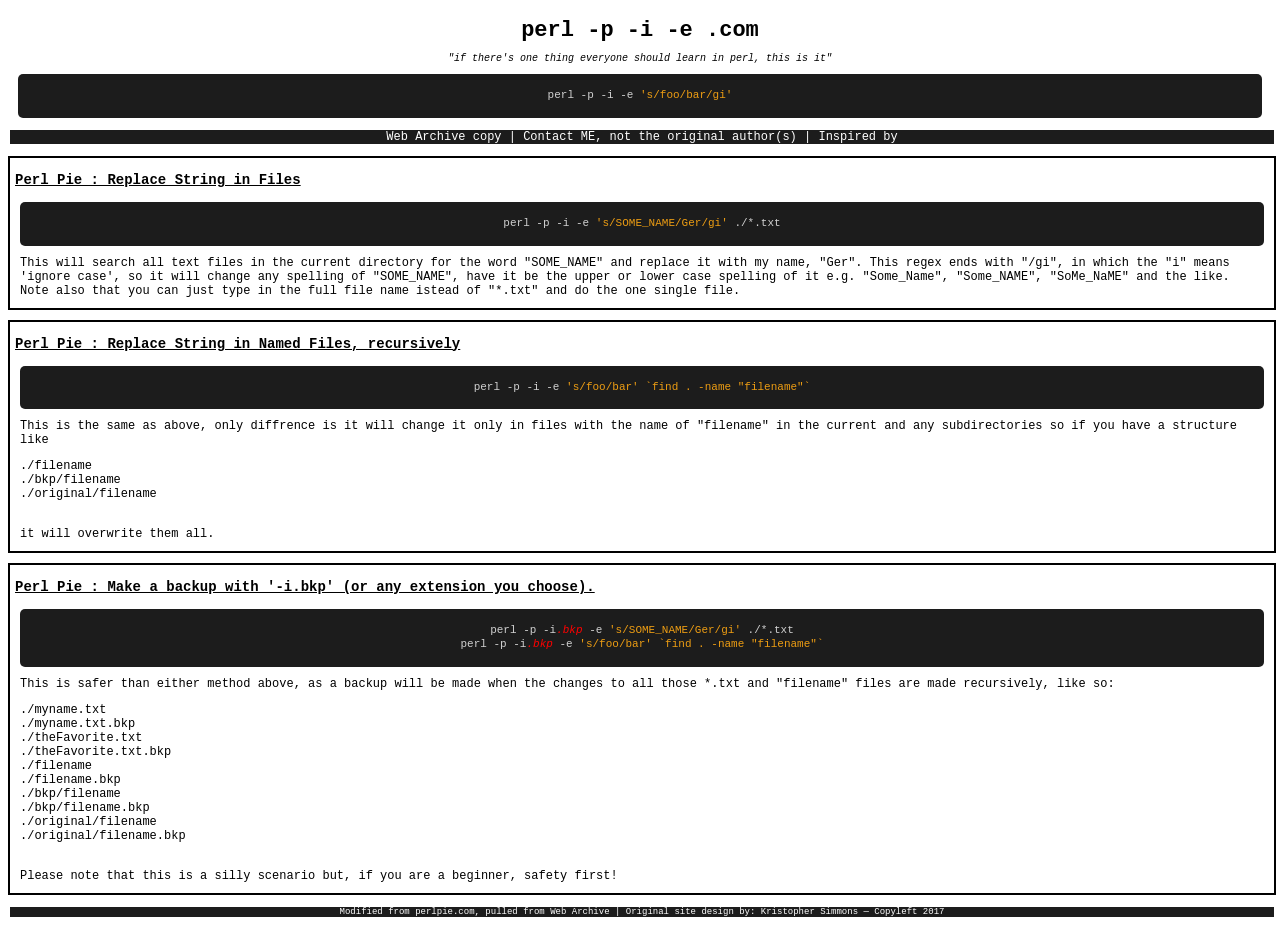
==== perlpie/index.html @ 55c84ee5 "initial deploy" ====
<!DOCTYPE html>
<html lang="en-US">
<head>
  <meta name="generator" content="HTML Tidy for HTML5 for Linux version 5.4.0">
  <link rel="stylesheet" type="text/css" href="css/perlpie.css">
  <title>perlpie.com</title>
  <link rel="icon" href="favicon.ico" type="image/x-icon">
  <link rel="shortcut icon" href="favicon.ico" type="image/x-icon">
</head>
<body>
  <div class="title">
    perl -p -i -e .com
  </div>
  <div class="subtitle">
    "if there's one thing everyone should learn in perl, this is it"
  </div>
  <div class="code-embed">
    <code>perl -p -i -e <span>'s/foo/bar/gi'</span></code>
  </div>
  <div class="links">
    <a href="http://web.archive.org/web/20130617110924/http://perlpie.com/">Web Archive copy</a> | 
    <script src="scripts/mailto.js"></script> <noscript>Email address is 'perlpie AT MailForGer DOT com'</noscript> | <a href="http://technosophos.com/2009/05/21/perl-pie-if-you-only-learn-how-do-one-thing-perl-it.html">Inspired by</a>
  </div>
  <div class="section-outter">
    <div class="section-title">
      <p>Perl Pie : Replace String in Files</p>
    </div>
    <div class="code-embed">
      <code>perl -p -i -e <span>'s/SOME_NAME/Ger/gi'</span> ./*.txt</code>
    </div>
    <div class="section-notes">
      This will search all text files in the current directory for the word "SOME_NAME" and replace it with my name, "Ger". This regex ends with "/gi", in which the "i" means 'ignore case', so it will change any spelling of "SOME_NAME", have it be the
      upper or lower case spelling of it e.g. "Some_Name", "Some_NAME", "SoMe_NaME" and the like.<br>
      Note also that you can just type in the full file name istead of "*.txt" and do the one single file.
    </div>
  </div>
  <div class="section-outter">
    <div class="section-title">
      <p>Perl Pie : Replace String in Named Files, recursively</p>
    </div>
    <div class="code-embed">
      <code>perl -p -i -e <span>'s/foo/bar' `find . -name "filename"`</span></code>
    </div>
    <div class="section-notes">
      This is the same as above, only diffrence is it will change it only in files with the name of "filename" in the current and any subdirectories so if you have a structure like
      <pre><code>./filename
./bkp/filename
./original/filename
      </code></pre>it will overwrite them all.
    </div>
  </div>
  <div class="section-outter">
    <div class="section-title">
      <p>Perl Pie : Make a backup with '-i.bkp' (or any extension you choose).</p>
    </div>
    <div class="code-embed">
      <code>perl -p -i<em>.bkp</em> -e <span>'s/SOME_NAME/Ger/gi'</span> ./*.txt</code><br />
      <code>perl -p -i<em>.bkp</em> -e <span>'s/foo/bar' `find . -name "filename"`</span></code>
    </div>
    <div class="section-notes">
      This is safer than either method above, as a backup will be made when the changes to all those *.txt and "filename" files are made recursively, like so:
      <pre><code>./myname.txt
./myname.txt.bkp
./theFavorite.txt
./theFavorite.txt.bkp
./filename
./filename.bkp
./bkp/filename
./bkp/filename.bkp
./original/filename
./original/filename.bkp
      </code></pre>Please note that this is a silly scenario but, if you are a beginner, safety first!
    </div>
  </div>
  <div class="footer">
    Modified from perlpie.com, pulled from Web Archive | Original site design by: <a href="http://krissimmons.com/">Kristopher Simmons</a> &mdash; Copyleft 2017
  </div>
</body>
</html>
---- perlpie/css/perlpie.css ----
body {
      font-family: 'Courier New', Georgia, Verdana, Tahoma, Helvetica, Arial;
      font-size: 12px;
    }

    br {
      line-height: 150%;
    }
    em {
      color: #f00
    }
    a:visited {
      color: #778899;
      text-decoration: none;
    }

    a:link {
      color: #ffffff;
      text-decoration: none;
    }

    a:hover, a:active {
      color: #FF9933;
      text-decoration: none;
    }
    
    .links, .footer {
      width: 100%;
      border: 2px solid;
      margin-top: 10px;
      margin-bottom: 10px;
      text-align: center;
      background: #1C1C1C;
      color: #ffffff;
      text-decoration: none;
    }

    .footer {
      font-size: 9px
    }

    div.title {
      font-size: 22px;
      font-weight: bold;
      text-align: center;
      padding: 10px;
      margin: 0px;
    }
    
    div.subtitle {
      font-size: 10px;
      font-style: italic;
      font-weight: normal;
      text-align: center;
      padding: 0px;
      margin: 0px;
    }
    
    div.section-outter {
      width: 100%;
      border: 2px solid;
      margin-top: 10px;
      margin-bottom: 10px;
    }
    
    div.section-title {
      margin: 5px;
      font-size: 14px;
      font-weight: bold;
      text-decoration: underline;
    }
    
    div.section-notes {
      font-size: 12px;
      margin: 10px;
    }
    
    div.code-embed {
      position: relative;
      background-color: #1C1C1C;
      border-radius: 5px;
      color: #D0D0D0;
      display: block;
      text-align: center;
      font: 11px Monaco, monospace;
      margin: 10px;
      overflow: auto;
      padding: 15px;
      line-height: 125%
    }
    
    div.code-embed span {
      color: #ed9d13;
    }
    
    div.banner {
      text-align: center;
    }
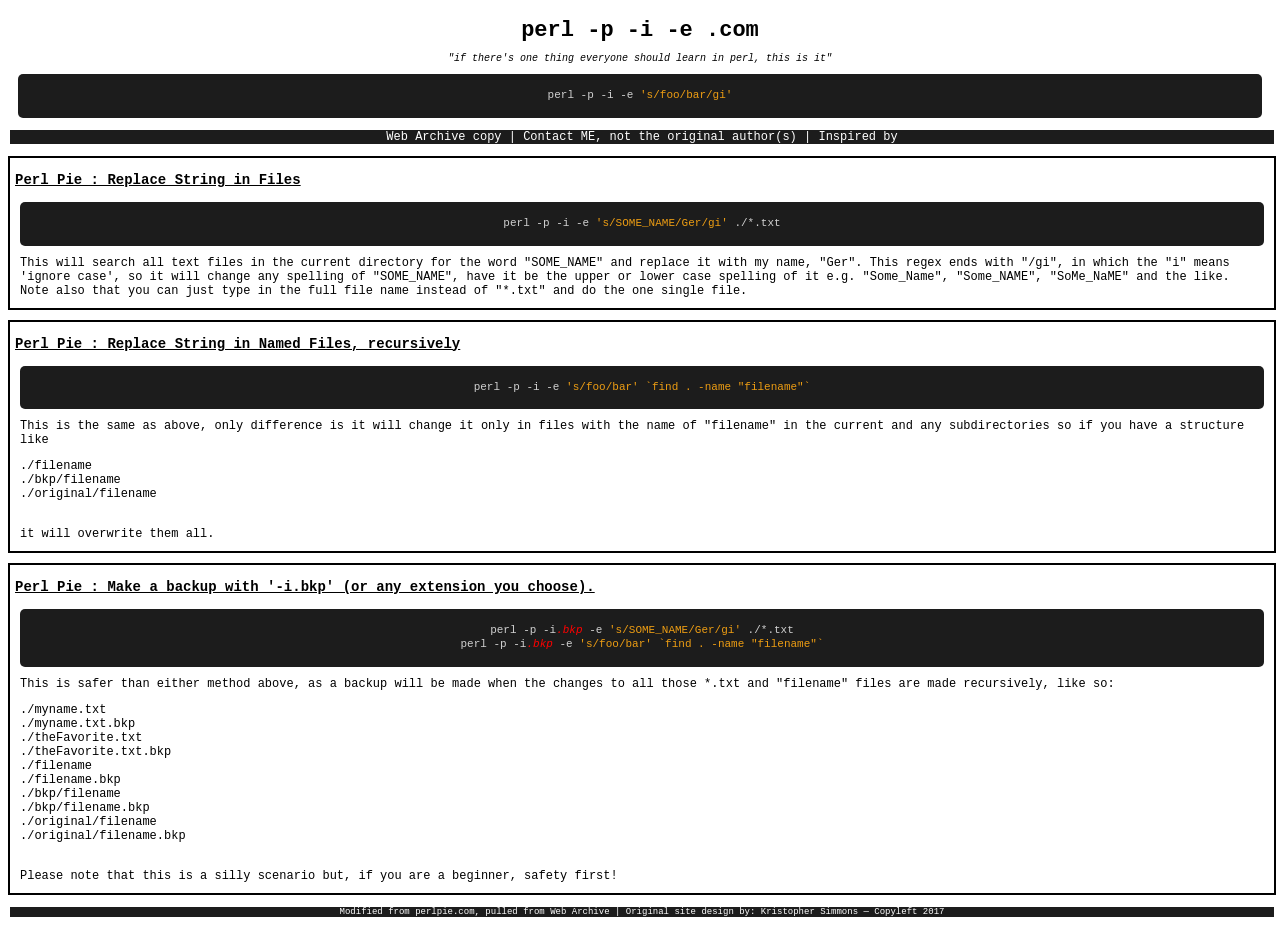
==== commit 7134b15d: "refactor(perlpie): update styles and script for better readability and consistency" ====
--- a/perlpie/index.html
+++ b/perlpie/index.html
@@ -2,10 +2,11 @@
 <html lang="en-US">
 <head>
   <meta name="generator" content="HTML Tidy for HTML5 for Linux version 5.4.0">
+  <meta charset="utf-8">
+  <meta name="viewport" content="width=device-width, initial-scale=1.0">
   <link rel="stylesheet" type="text/css" href="css/perlpie.css">
   <title>perlpie.com</title>
   <link rel="icon" href="favicon.ico" type="image/x-icon">
-  <link rel="shortcut icon" href="favicon.ico" type="image/x-icon">
 </head>
 <body>
   <div class="title">
@@ -18,8 +19,8 @@
     <code>perl -p -i -e <span>'s/foo/bar/gi'</span></code>
   </div>
   <div class="links">
-    <a href="http://web.archive.org/web/20130617110924/http://perlpie.com/">Web Archive copy</a> | 
-    <script src="scripts/mailto.js"></script> <noscript>Email address is 'perlpie AT MailForGer DOT com'</noscript> | <a href="http://technosophos.com/2009/05/21/perl-pie-if-you-only-learn-how-do-one-thing-perl-it.html">Inspired by</a>
+    <a href="https://web.archive.org/web/20130617110924/http://perlpie.com/">Web Archive copy</a> |
+    <script src="scripts/mailto.js"></script> <noscript>Email address is 'perlpie AT MailForGer DOT com'</noscript> | <a href="https://technosophos.com/2009/05/21/perl-pie-if-you-only-learn-how-do-one-thing-perl-it.html">Inspired by</a>
   </div>
   <div class="section-outter">
     <div class="section-title">
@@ -31,7 +32,7 @@
     <div class="section-notes">
       This will search all text files in the current directory for the word "SOME_NAME" and replace it with my name, "Ger". This regex ends with "/gi", in which the "i" means 'ignore case', so it will change any spelling of "SOME_NAME", have it be the
       upper or lower case spelling of it e.g. "Some_Name", "Some_NAME", "SoMe_NaME" and the like.<br>
-      Note also that you can just type in the full file name istead of "*.txt" and do the one single file.
+      Note also that you can just type in the full file name instead of "*.txt" and do the one single file.
     </div>
   </div>
   <div class="section-outter">
@@ -42,7 +43,7 @@
       <code>perl -p -i -e <span>'s/foo/bar' `find . -name "filename"`</span></code>
     </div>
     <div class="section-notes">
-      This is the same as above, only diffrence is it will change it only in files with the name of "filename" in the current and any subdirectories so if you have a structure like
+      This is the same as above, only difference is it will change it only in files with the name of "filename" in the current and any subdirectories so if you have a structure like
       <pre><code>./filename
 ./bkp/filename
 ./original/filename
@@ -54,7 +55,7 @@
       <p>Perl Pie : Make a backup with '-i.bkp' (or any extension you choose).</p>
     </div>
     <div class="code-embed">
-      <code>perl -p -i<em>.bkp</em> -e <span>'s/SOME_NAME/Ger/gi'</span> ./*.txt</code><br />
+      <code>perl -p -i<em>.bkp</em> -e <span>'s/SOME_NAME/Ger/gi'</span> ./*.txt</code><br>
       <code>perl -p -i<em>.bkp</em> -e <span>'s/foo/bar' `find . -name "filename"`</span></code>
     </div>
     <div class="section-notes">
--- a/perlpie/css/perlpie.css
+++ b/perlpie/css/perlpie.css
@@ -1,21 +1,18 @@
     body {
-      font-family: 'Courier New', Georgia, Verdana, Tahoma, Helvetica, Arial;
+      font-family: 'Courier New', monospace;
       font-size: 12px;
     }
 
-    br {
-      line-height: 150%;
+    em {
+      color: #f00;
     }
-    em {
-      color: #f00
-    }
-    a:visited {
-      color: #778899;
+    a:link {
+      color: #ffffff;
       text-decoration: none;
     }
 
-    a:link {
-      color: #ffffff;
+    a:visited {
+      color: #778899;
       text-decoration: none;
     }
 
@@ -36,7 +33,7 @@
     }
 
     .footer {
-      font-size: 9px
+      font-size: 9px;
     }
 
     div.title {
@@ -44,16 +41,16 @@
       font-weight: bold;
       text-align: center;
       padding: 10px;
-      margin: 0px;
+      margin: 0;
     }
-    
+
     div.subtitle {
       font-size: 10px;
       font-style: italic;
       font-weight: normal;
       text-align: center;
-      padding: 0px;
-      margin: 0px;
+      padding: 0;
+      margin: 0;
     }
     
     div.section-outter {
@@ -92,7 +89,3 @@
     div.code-embed span {
       color: #ed9d13;
     }
-    
-    div.banner {
-      text-align: center;
-    }
